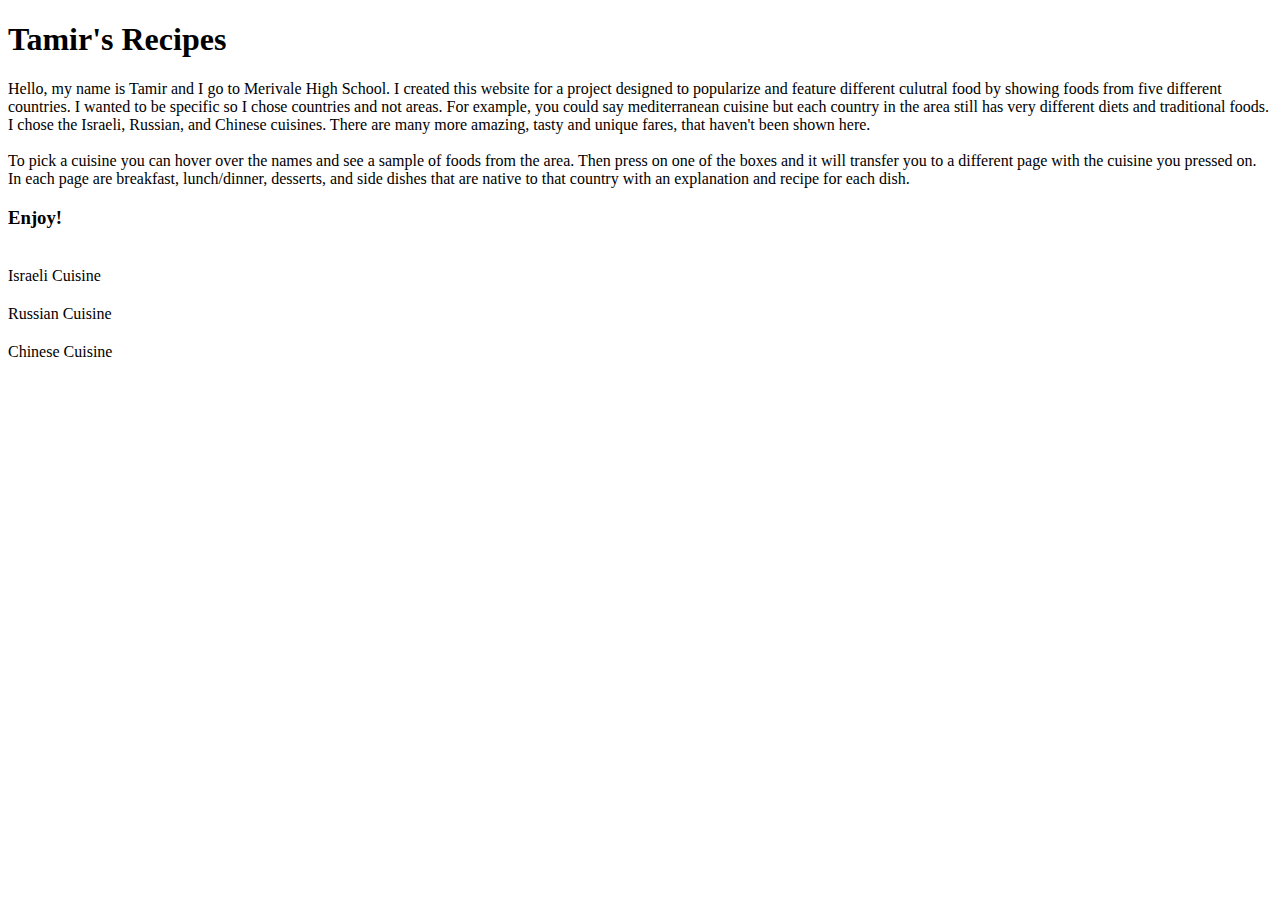
==== index.html @ 20bce480 "Add files via upload" ====
<!DOCTYPE html>
<html lang="en">

<head>
    <meta charset="UTF-8">
    <meta name="viewport" content="width=device-width, initial-scale=1.0">
    <title>Tamir's Recipes</title>
    <link rel="stylesheet" href="./styles/index.css">
    <link rel="stylesheet" href="./styles/loading.css">
    <link rel="stylesheet" href="./styles/introFoods.css">
</head>

<body>
    <section class="loading"></section>
    <div class="wrapper">
        <header>
            <h1>Tamir's Recipes</h1>
        </header>
        <div class="intro">
            Hello, my name is Tamir and I go to Merivale High School.
            I created this website for a project designed to popularize and feature different culutral food by
            showing foods from five different countries. I wanted to be specific so I chose countries and not areas.
            For example, you could say mediterranean cuisine but each country in the area still has very different diets
            and traditional foods. I chose the Israeli, Russian, and Chinese cuisines. There are many
            more amazing, tasty and unique fares, that haven't been shown here.<br><br>
            To pick a cuisine you can hover over the names and see a sample of foods from the area.
            Then press on one of the boxes and it will transfer you to a different page with the cuisine you pressed on.
            In each page are breakfast, lunch/dinner, desserts, and side dishes that are native to that country with
            an explanation and recipe for each dish.
            <h3>Enjoy!</h3>
        </div>

        <div class="mainFoods">
            <div class="Israeli divFood">
                <div class="Images">
                    <img src="./Images/Main/Israeli/falafel.jpg">
                    <img src="./Images/Main/Israeli/bourekas.jpg">
                    <img src="./Images/Main/Israeli/Shaksuka.jpg">
                    <img src="./Images/Main/Israeli/Rugelach.jpg">
                </div>
                <span>Israeli Cuisine</span>
            </div>
            <div class="Russian divFood">
                <div class="Images">
                    <img src="./Images/Main/Russian/Ikra.jpg">
                    <img src="./Images/Main/Russian/bliny.jpeg">
                    <img src="./Images/Main/Russian/Pelmeni.jpg">
                    <img src="./Images/Main/Russian/Borscht.jpg">
                </div>
                <span>Russian Cuisine</span>
            </div>
            <div class="Chinese divFood">
                <div class="Images">
                    <img src="./Images/Main/Chinese/EggRolls.jpg">
                    <img src="./Images/Main/Chinese/friedrice.jpg">
                    <img src="./Images/Main/Chinese/LoMein.jpg">
                    <img src="./Images/Main/Chinese/tofu.jpg">
                </div>
                <span>Chinese Cuisine</span>
            </div>
        </div>
    </div>
    <script src="index.js"></script>
</body>

</html>
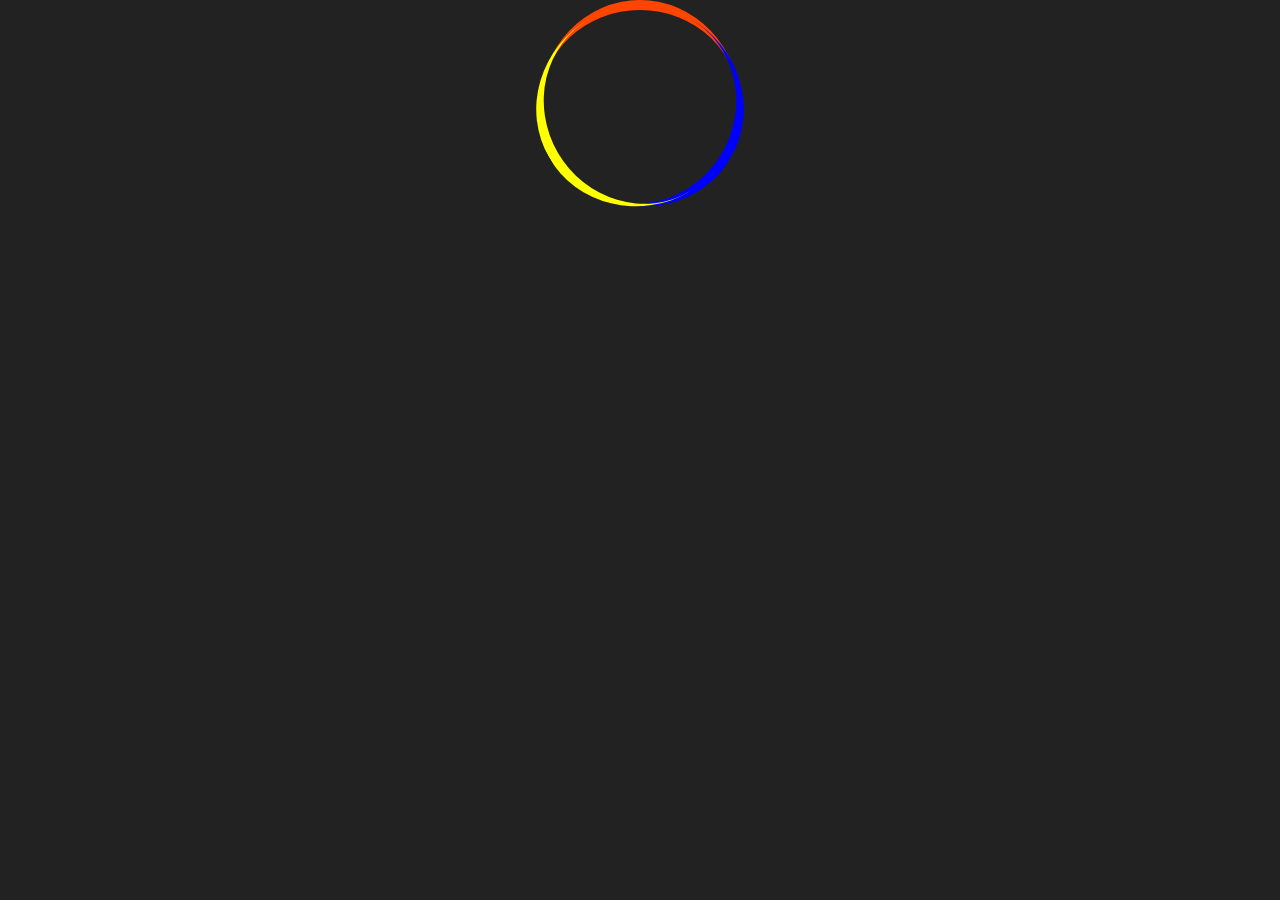
==== commit d39c46dd: "Update index.html" ====
--- a/index.html
+++ b/index.html
@@ -33,28 +33,28 @@
         <div class="mainFoods">
             <div class="Israeli divFood">
                 <div class="Images">
-                    <img src="./Images/Main/Israeli/falafel.jpg">
-                    <img src="./Images/Main/Israeli/bourekas.jpg">
-                    <img src="./Images/Main/Israeli/Shaksuka.jpg">
-                    <img src="./Images/Main/Israeli/Rugelach.jpg">
+                    <img src="./falafel.jpg">
+                    <img src="./bourekas.jpg">
+                    <img src="./Shaksuka.jpg">
+                    <img src="./Rugelach.jpg">
                 </div>
                 <span>Israeli Cuisine</span>
             </div>
             <div class="Russian divFood">
                 <div class="Images">
-                    <img src="./Images/Main/Russian/Ikra.jpg">
-                    <img src="./Images/Main/Russian/bliny.jpeg">
-                    <img src="./Images/Main/Russian/Pelmeni.jpg">
-                    <img src="./Images/Main/Russian/Borscht.jpg">
+                    <img src="./Ikra.jpg">
+                    <img src="./bliny.jpeg">
+                    <img src="./Pelmeni.jpg">
+                    <img src="./Borscht.jpg">
                 </div>
                 <span>Russian Cuisine</span>
             </div>
             <div class="Chinese divFood">
                 <div class="Images">
-                    <img src="./Images/Main/Chinese/EggRolls.jpg">
-                    <img src="./Images/Main/Chinese/friedrice.jpg">
-                    <img src="./Images/Main/Chinese/LoMein.jpg">
-                    <img src="./Images/Main/Chinese/tofu.jpg">
+                    <img src="./EggRolls.jpg">
+                    <img src="./friedrice.jpg">
+                    <img src="./LoMein.jpg">
+                    <img src="./tofu.jpg">
                 </div>
                 <span>Chinese Cuisine</span>
             </div>
@@ -63,4 +63,4 @@
     <script src="index.js"></script>
 </body>
 
-</html>+</html>
--- a/styles/index.css
+++ b/styles/index.css
@@ -0,0 +1,31 @@
+*{
+    margin: 0;
+    padding: 0;
+    box-sizing: 0;
+}
+header h1{
+    text-align: center;
+    color: white;
+}
+header{
+    margin-top: 10px;
+}
+.wrapper{
+    display: none;
+    width: 90%;
+    margin-left: 5%;
+}
+body{
+    background-color: #222222;
+}
+.mainFoods{
+    margin-top: 30px;
+}
+.intro{
+    text-align: center;
+    color: whitesmoke;
+    font-size: 20px;
+    font-family: 'Gill Sans', 'Gill Sans MT', Calibri, 'Trebuchet MS', sans-serif;
+    margin-top: 30px;
+    padding: 0 10%;
+}
--- a/styles/loading.css
+++ b/styles/loading.css
@@ -0,0 +1,32 @@
+.loading{
+    border-top: 10px solid orangered;
+    width: 200px;
+    height: 200px;
+    border-radius: 50%;
+    position: relative;
+    margin: auto auto;
+    animation: loading 2s infinite;
+    animation-timing-function: linear;
+}
+.loading::before, .loading::after{
+    content: '';
+    width: 200px;
+    height: 200px;
+    border-radius: 50%;
+    position: absolute;
+    left: 0;
+    top: -10px;
+}
+.loading::before{
+    border-top: blue 10px solid;
+    transform: rotate(120deg);
+}
+.loading::after{
+    border-top: yellow 10px solid;
+    transform: rotate(240deg);
+}
+@keyframes loading{
+    100%{
+        transform: rotate(360deg);
+    }
+}
--- a/styles/introFoods.css
+++ b/styles/introFoods.css
@@ -0,0 +1,36 @@
+.divFood{
+    color: white;
+    background-color: #111111;
+    display: flex;
+    align-items: center;
+    cursor: pointer;
+    transition: 0.5s;
+}
+.divFood:hover{
+    background-color: #444444;
+}
+.divFood img{
+    width: 200px;
+    height: 170px;
+}
+.divFood span{
+    font-size: 25px;
+    margin-left: 20px;
+    font-family: 'Trebuchet MS', 'Lucida Sans Unicode', 'Lucida Grande', 'Lucida Sans', Arial, sans-serif;
+}
+.Images{
+    transition: margin-left 1s, opacity 2s;
+    margin-left: -60%;
+}
+.divFood:last-child{
+    margin-bottom: 100px;
+}
+@media only screen and (max-width: 1140px) {
+    .divFood img{
+        width: 160px;
+        height: 136px;
+    }
+    .divFood span{
+        font-size: 20px;
+    }
+}
